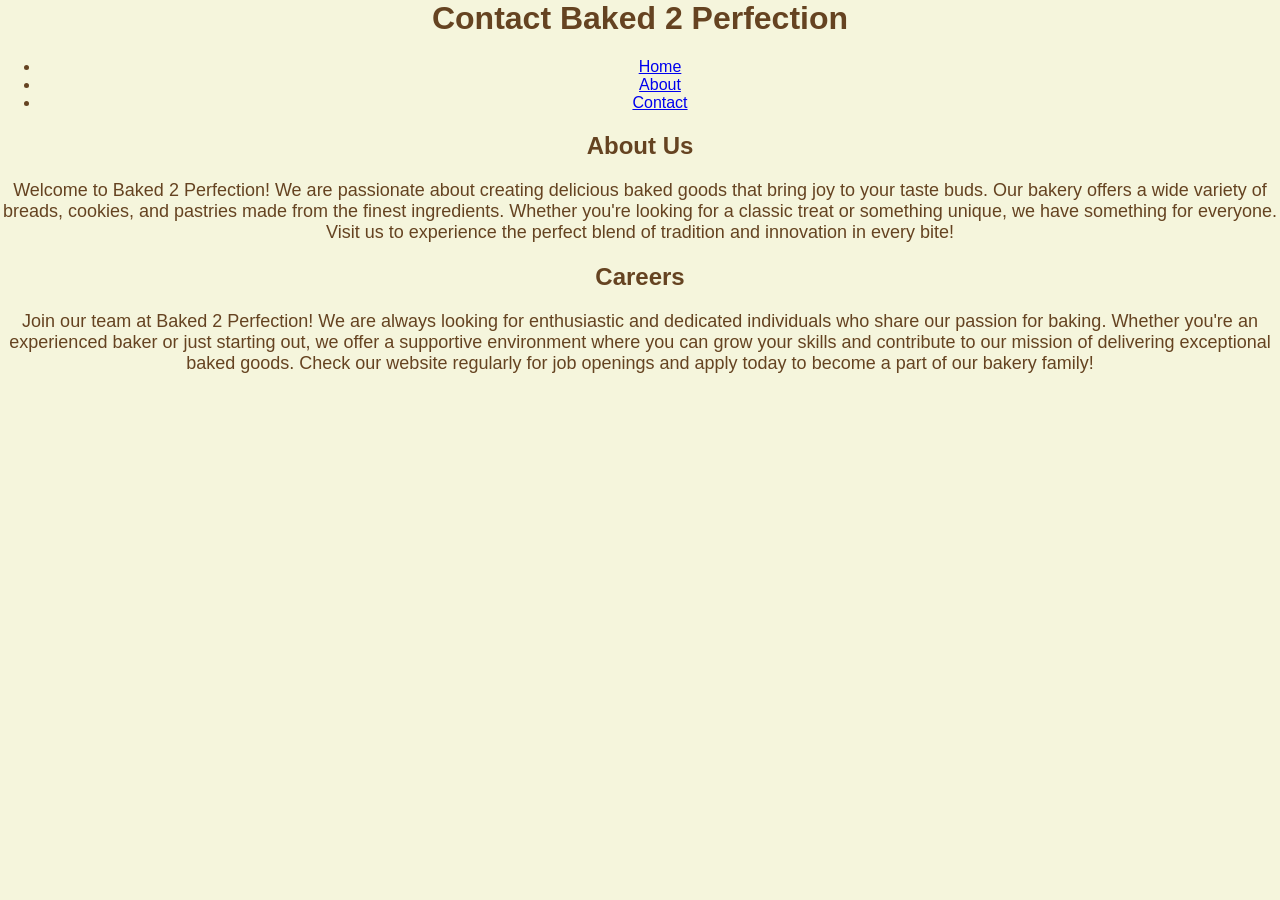
==== about.html @ ff839b27 "initialcommit" ====
<html>
<!DOCTYPE html>
<html lang="en">
<head>
    <meta charset="UTF-8">
    <meta name="viewport" content="width=device-width, initial-scale=1.0">
    <title>Contact Us - Baked to Perfection</title>
    <link rel="stylesheet" href="styles.css">
    <style>
        body {
            color: #654321;
            font-family: 'Arial', sans-serif;
            margin: 0;
            padding: 0;
            text-align: center;
        }
    </style>
</head>
<body>
    <header>
        <h1>Contact Baked 2 Perfection</h1>
    </header>
    <nav>
        <ul>
            <li><a href="https://marcusdewitt.github.io/Web-Dev-Project/">Home</a></li>
            <li><a href="index.html#about">About</a></li>
            <li><a href="contact.html">Contact</a></li>
        </ul>
    </nav>
    <main>
        <section id="about">
            <h2>About Us</h2>
            <p>Welcome to Baked 2 Perfection! We are passionate about creating delicious baked goods that bring joy to your taste buds. Our bakery offers a wide variety of breads, cookies, and pastries made from the finest ingredients. Whether you're looking for a classic treat or something unique, we have something for everyone. Visit us to experience the perfect blend of tradition and innovation in every bite!</p>
        </section>
        <section id="careers">
            <h2>Careers</h2>
            <p>Join our team at Baked 2 Perfection! We are always looking for enthusiastic and dedicated individuals who share our passion for baking. Whether you're an experienced baker or just starting out, we offer a supportive environment where you can grow your skills and contribute to our mission of delivering exceptional baked goods. Check our website regularly for job openings and apply today to become a part of our bakery family!</p>
    </main>
</body>
</html>
---- styles.css ----
body{
    font-family: Arial, sans-serif;
    margin: 0;
    padding: 0;
    background-color: #F5F5DC;
    color: #654321;
    text-align: center;
}
h1{
    color: #654321;
}
h2{
    color: #654321;
}
p{
    font-size: 18px;
}
button{
    padding: 10px 20px;
    font-size: 16px;
    background-color: darkblue;
    color: white;
    border: none;
    border-radius: 5px;
    cursor: pointer;
}
button:hover{
    background-color: navy;
}
img{
    max-width: 100%;
    height: auto;
    border-radius: 10px;
}
/* End of styles.css */
/* End of styles.css */
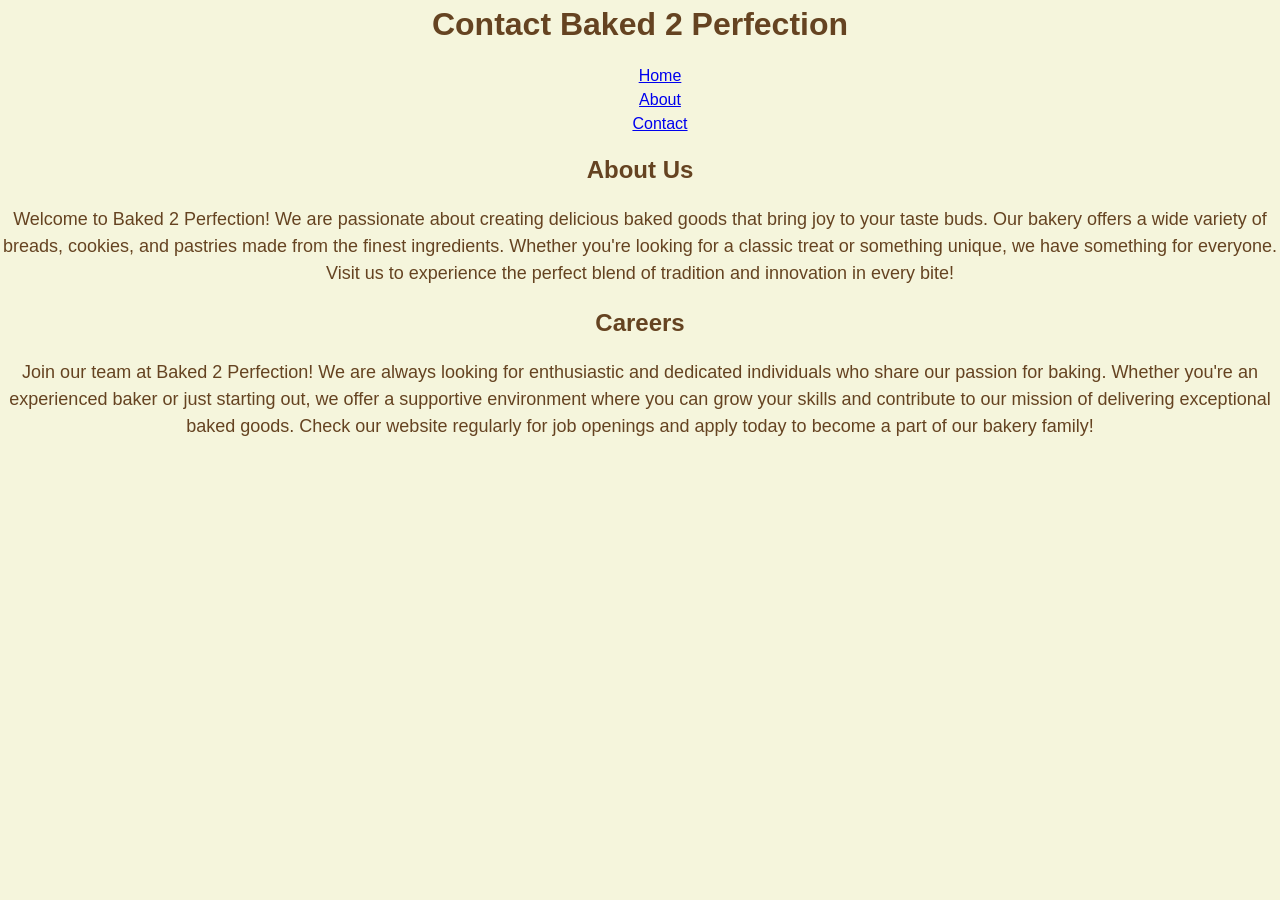
==== commit 81f86dd3: "initialcommit" ====
--- a/about.html
+++ b/about.html
@@ -1,6 +1,6 @@
 <html>
 <!DOCTYPE html>
-<html lang="en">
+<html lang="en"></html>
 <head>
     <meta charset="UTF-8">
     <meta name="viewport" content="width=device-width, initial-scale=1.0">
--- a/styles.css
+++ b/styles.css
@@ -1,36 +1,53 @@
-body{
-    font-family: Arial, sans-serif;
+body {
+    color: #654321;
+    font-family: 'Arial', sans-serif;
     margin: 0;
     padding: 0;
-    background-color: #F5F5DC;
+    text-align: center;
+    background-color: #f5f5dc;
+    line-height: 1.5;
+        }
+h1, h2, h3 {
     color: #654321;
     text-align: center;
-}
-h1{
-    color: #654321;
-}
-h2{
-    color: #654321;
-}
-p{
+    padding: 0;
+    margin: 0;
+        }
+p {
     font-size: 18px;
-}
-button{
+    line-height: 1.5;
+        }
+button {
     padding: 10px 20px;
-    font-size: 16px;
-    background-color: darkblue;
-    color: white;
-    border: none;
+    font-size: 18px;
+    background-color: transparent;
+    color: black;
+    border: 2px solid black;
     border-radius: 5px;
     cursor: pointer;
+    margin-top: 20px;
+    margin-left: 20px;
+    margin-right: 20px;
+    margin-bottom: 20px;
 }
 button:hover{
     background-color: navy;
 }
 img{
     max-width: 100%;
-    height: auto;
-    border-radius: 10px;
+    height: 100px;
+    border-radius: 10px;  
+    object-fit: cover;
 }
-/* End of styles.css */
-/* End of styles.css */
+section img{
+    height: 100px;
+    width: 100%;
+    object-fit: cover;
+
+}
+ul {
+    list-style-type: none;
+}
+li{
+    list-style: none;
+}
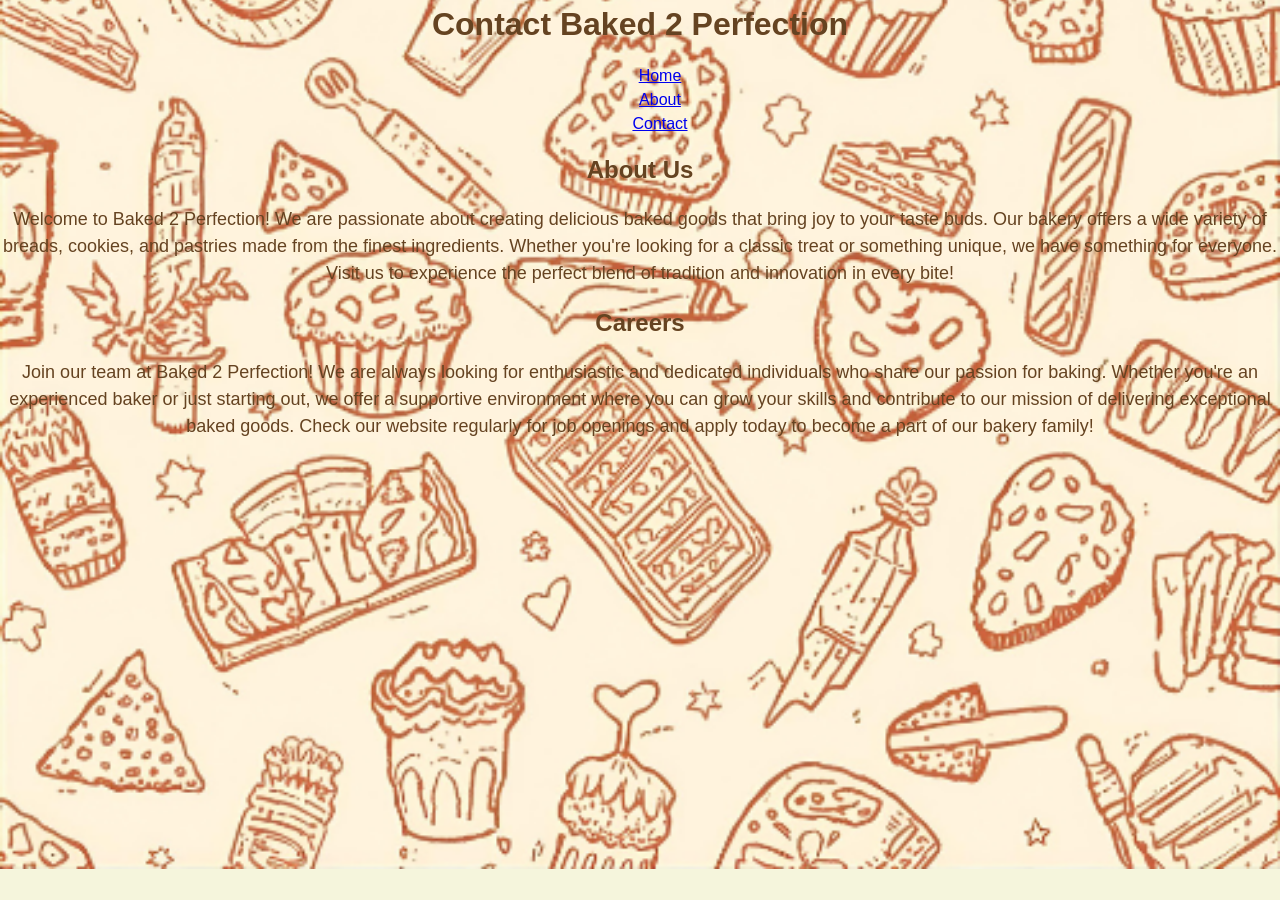
==== commit 772f4764: "initialcommit" ====
--- a/about.html
+++ b/about.html
@@ -1,10 +1,9 @@
-<html>
 <!DOCTYPE html>
-<html lang="en"></html>
+<html lang="en">
 <head>
     <meta charset="UTF-8">
     <meta name="viewport" content="width=device-width, initial-scale=1.0">
-    <title>Contact Us - Baked to Perfection</title>
+    <title>About Us Baked to Perfection</title>
     <link rel="stylesheet" href="styles.css">
     <style>
         body {
--- a/styles.css
+++ b/styles.css
@@ -7,6 +7,12 @@
     background-color: #f5f5dc;
     line-height: 1.5;
         }
+body {
+  background-image: url('/images1/BakeryBackground.png');
+  background-repeat: no-repeat;
+  background-size: cover;
+  background-position: center center;
+}
 h1, h2, h3 {
     color: #654321;
     text-align: center;
